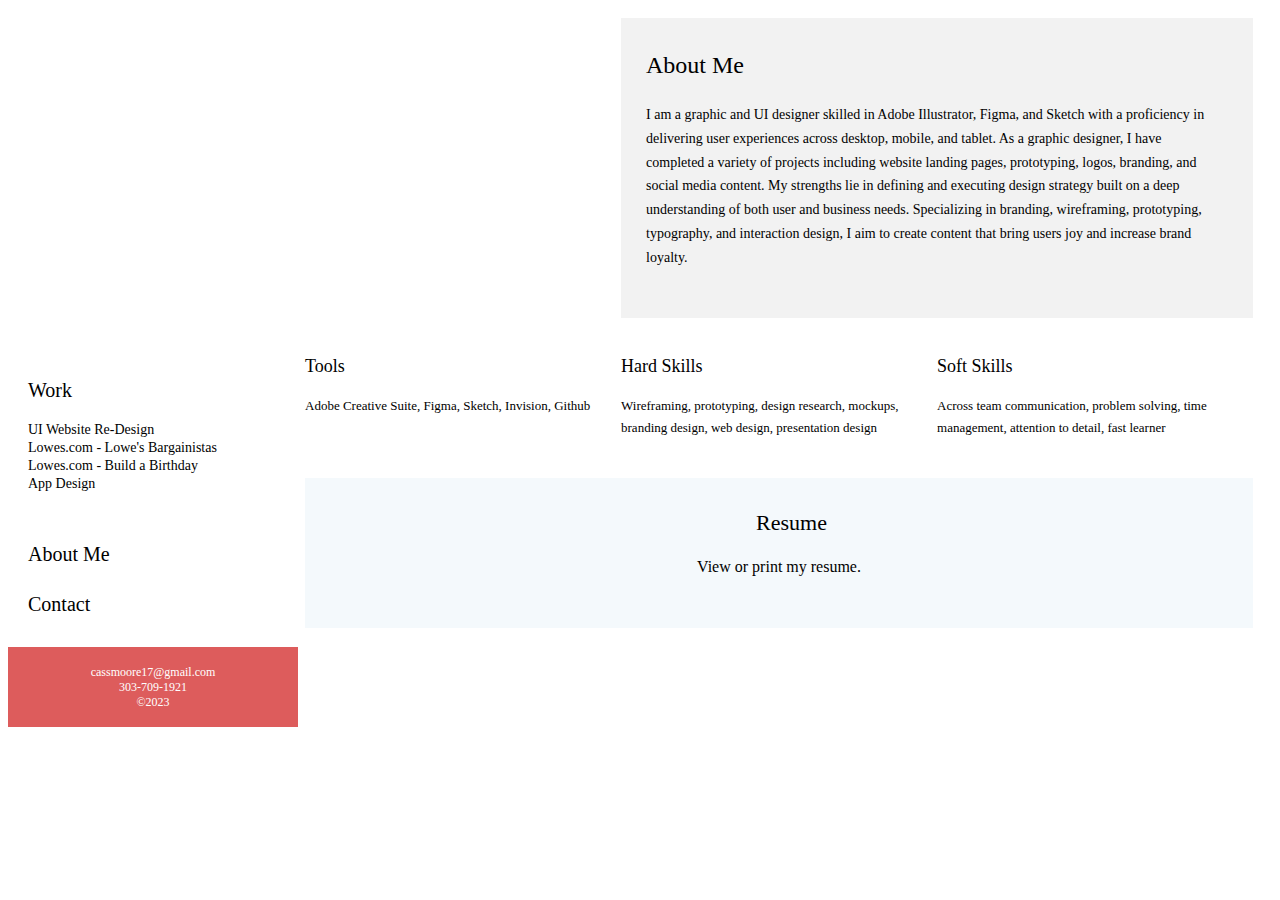
==== about.html @ 49cff114 "about page" ====
<!DOCTYPE HTML>
    <head>
        <title>Cassidy Moore Portfolio</title>
        <link rel="stylesheet" type="text/css" href="css/style.css">
    </head>
    <body>
      <!-- Nav HTML -->
       <div id="parent">
            <div id="child1">
                <div class="card"></div>
                <div class="card2"></div>
                <div class="center">
                    <a href="index.html"class="head">Work</a>
                    <br><br>
                    <a href="#"class="subhead">UI Website Re-Design</a><br>
                    <a href="#"class="subhead">Lowes.com - Lowe's Bargainistas</a><br>
                    <a href="#"class="subhead">Lowes.com - Build a Birthday</a><br>
                    <a href="#"class="subhead">App Design</a>
               </div>
               <div class="center2">
                <a href="about.html" class="head">About Me</a>
                </div>
                <div class="center2">
                    <a href="#" class="head">Contact</a>
                </div>
                <br>
                <div class="center3">
                    <a href="#"class="subhead2">cassmoore17@gmail.com</a>
                    <a href="#"class="subhead2">303-709-1921</a>
                    <a href="#"class="subhead2">©2023</a>

                </div>
                
            </div>

            <div id="child2">
                <div class="container-with-grid2">
                    <div class="top"></div><br>
                    <div class="rightBar">
                        <p class="text">About Me</p>
                        <p class="subcopy">I am a graphic and UI designer skilled in Adobe Illustrator, Figma, and Sketch with a proficiency in delivering user experiences across desktop, mobile, and tablet. As a graphic designer, I have completed a variety of projects including website landing pages, prototyping, logos, branding, and social media content. My strengths lie in defining and executing design strategy built on a deep understanding of both user and business needs. Specializing in branding, wireframing, prototyping, typography, and interaction design, I aim to create content that bring users joy and increase brand loyalty.</p>
                    </div>
                    <div class="leftBar">
                        <p class="copy">Tools</p>
                        <p class="copy2">Adobe Creative Suite, Figma, Sketch, Invision, Github</p>
                    </div>
                    <div class="middleBar">
                        <p class="copy">Hard Skills</p>
                        <p class="copy2">Wireframing, prototyping, design research, mockups, branding design, web design, presentation design</p>
                    </div>
                    <div class="rightSide">
                        <p class="copy">Soft Skills</p>
                        <p class="copy2">Across team communication, problem solving, time management, attention to detail, fast learner</p>
                    </div>
                    <div class="resume">
                        <p class="copy3">Resume</p>
                        <a href="https://drive.google.com/file/d/1GVAP5gpmJ6_N8iRvDX2gfwFN0xfYXAM5/view?usp=sharing" class="copy4">View or print my resume.</a>
                    </div>
                  </div>
    
    
            </div>  
            
        </div>
 
    
    </body>
</html>
---- css/style.css ----
#parent {
    display: flex;
    flex-direction: row;
    background-color: white;
    height: 800px;
    width: 100%;
    padding: 10;
  }
  
  #child1 {
    flex-direction: column;
    background-color: white;
    height: 800px;
    width: 22%;
  }
  
  #child2 {
    display: flex;
    justify-content: flex-start;
    flex-direction: column;
    background-color: white;
    height: 800px;
    width: 75%;
    margin: 10px auto;
  }
  
  
  .card {
    background-image: url(../images/profile-photo.png);
    background-repeat: no-repeat;
    background-size: 300px 270px;
    height: 211px;
    width: 250px;
    padding: 20px;
    margin: 10px auto;
  }
  
  .card2 {
      background-image: url(../images/logo3.png);
      background-repeat: no-repeat;
      background-size: 280px 80px;
      height: 40px;
      width: 250px;
      padding: 20px;
      margin: auto;
    }
  
  .center {
      background-color: white;
      height: 130px;
      width: 250px;
      padding: 20px;
  }
  
  .center2 {
      display: flex;
      background-color: white;
      height: 10px;
      width: 250px;
      padding: 20px;
      align-items: center;
  }
  
  
  .center3 {
    display: flex;
    background-color: #DD5C5C;
    height: 40px;
    width: 250px;
    padding: 20px;
    margin: auto;
    align-items: center;
    flex-direction: column;
    justify-content: center;
  }
  
  
  .head {
      color: black;
      text-decoration: none;
      font-size: 20px;
      font-family: poppins;
      font-weight: 100px;
  }
  
  .subhead {
      color: black;
      text-decoration: none;
      font-size: 14px;
      font-family: poppins;
      font-weight: 100px;
  }
  
  .subhead2 {
      color: white;
      text-decoration: none;
      font-size: 12px;
      font-family: poppins;
      font-weight: 200px;
      text-align: center;
  
  }
  
  .box {
    background-color: black;
    height: 250px;
    width: 250px;
    padding: 20px;
    margin: 10px auto;
  }
  
  .quote {
      display: flex;
      justify-content: center;
      text-align: center;
      font-size: 16px;
      color: black;
      font-family: poppins;
      padding: 40px;
      line-height: 1.8;
      font-weight: 100;
  }
  
  
  .card3 {
    display: flex;
    justify-content: center;
    flex-direction: column;
    background-color: #F5F5F5;
    height: 130px;
    width: 96%;
    margin: 10px auto;
    padding: 25px;
  }
  
  .column {
    width: 45%;
    height: 250px;
    background-color: grey;
  }
  
  .container-with-grid {
    display: grid;
    height: 550px;
    grid-template-columns: 1fr 1fr;
    grid-template-rows: 1fr 1fr;
    grid-template-areas: 
      "footerBar footerBar"
      "leftSidebar rightContent"
      "topRow headerBar"
      ;
  }
  .topRow {
    grid-area: topRow;
    background-image: url(../images/BAB.png);
    background-repeat: no-repeat;
    background-size: 100% 250px;
    width: 97%;
    height: 250px;
  }
  
  .topRow:hover {
    background-image: url(../images/BAB-hover.png);
    background-repeat: no-repeat;
  }
  
  .headerBar {
    grid-area: headerBar;
    background-image: url(../images/DonateKind.png);
    background-repeat: no-repeat;
    background-size: 100% 250px;
  }
  
  .headerBar:hover {
    background-image: url(../images/DonateKind-hover.png);
    background-repeat: no-repeat;
  }
  
  .leftSidebar {
    grid-area: leftSidebar;
    background-image: url(../images/WAS.png);
    background-repeat: no-repeat;
    background-size: 100% 250px;
    width: 97%;
    height: 250px;
    margin-bottom: 15px;
  }
  
  .leftSidebar:hover {
    background-image: url(../images/WAS-hover.png);
    background-repeat: no-repeat;
  }
  
  .rightContent {
    grid-area: rightContent;
    background-image: url(../images/HOC.png);
    background-repeat: no-repeat;
    background-size: 100% 260px;
    margin-bottom: 15px;
  
  }
  
  .rightContent:hover {
    background-image: url(../images/HOC-1.png);
    background-repeat: no-repeat;
  }
  
  .footerBar {
    grid-area: footerBar;
    background-color: #F5F5F5;
    height: 180px;
    margin-bottom: 15px;
  }

  .container-with-grid2 {
    display: grid;
    height: 550px;
    grid-template-columns: 1fr 1fr 1fr;
    grid-template-rows: 1fr 1fr 1fr;
    grid-template-areas: 
      "top rightBar rightBar"
      "leftBar middleBar rightSide"
      "resume resume resume"
      ;
  }

  .top{
    grid-area: top;
    background-image: url(../images/photo.png);
    background-repeat: no-repeat;
    background-size: 100% 300px;
    height: 300px;
    margin-right: 15px;
    margin-bottom: 20px;
  }

  .rightBar {
    grid-area: rightBar;
    background-color: #F2F2F2;
    height: 300px;
    margin-bottom: 20px;
  }

  .leftBar {
    grid-area: leftBar;
    background-color: white;
    height: 100px;
    margin-right: 15px;
    margin-bottom: 20px;
  }
   
  .middleBar {
    grid-area: middleBar;
    background-color: white;
    height: 120px;
    margin-right: 15px;
    margin-bottom: 20px;
  }

  .rightSide {
    grid-area: rightSide;
    background-color: white;
    height: 120px;
    margin-bottom: 20px;
  }

  .resume {
    grid-area: resume;
    background-color: #F4F9FC;
    height: 150px;
    margin-bottom: 20px;
  }

  .text {
    display: flex;
    justify-content: flex-start;
    align-items: center;
    font-size: 24px;
    color: black;
    font-family: poppins;
    padding-top: 10px;
    padding-left: 25px;
    font-weight: 100;
}

.subcopy {
    display: flex;
    justify-content: center;
    align-items: center;
    font-size: 14px;
    color: black;
    font-family: poppins;
    padding-left: 25px;
    padding-right: 30px;
    line-height: 1.7;
    font-weight: 100;
}

.copy {
    display: flex;
    align-items: flex-start;
    justify-content: flex-start;
    font-size: 18px;
    color: black;
    font-family: poppins;
    font-weight: 400;
}

.copy2 {
    display: flex;
    align-items: flex-start;
    justify-content: flex-start;
    font-size: 13px;
    color: black;
    font-family: poppins;
    line-height: 1.7;
    font-weight: 100;
}

.copy3 {
    display: flex;
    justify-content: center;
    align-items: center;
    font-size: 22px;
    color: black;
    font-family: poppins;
    padding-top: 10px;
    padding-left: 25px;
    font-weight: 100;
}

.copy4 {
    display: flex;
    align-items: center;
    justify-content: center;
    font-size: 16px;
    text-decoration: none;
    color: black;
    font-family: poppins;
    font-weight: 100;
}
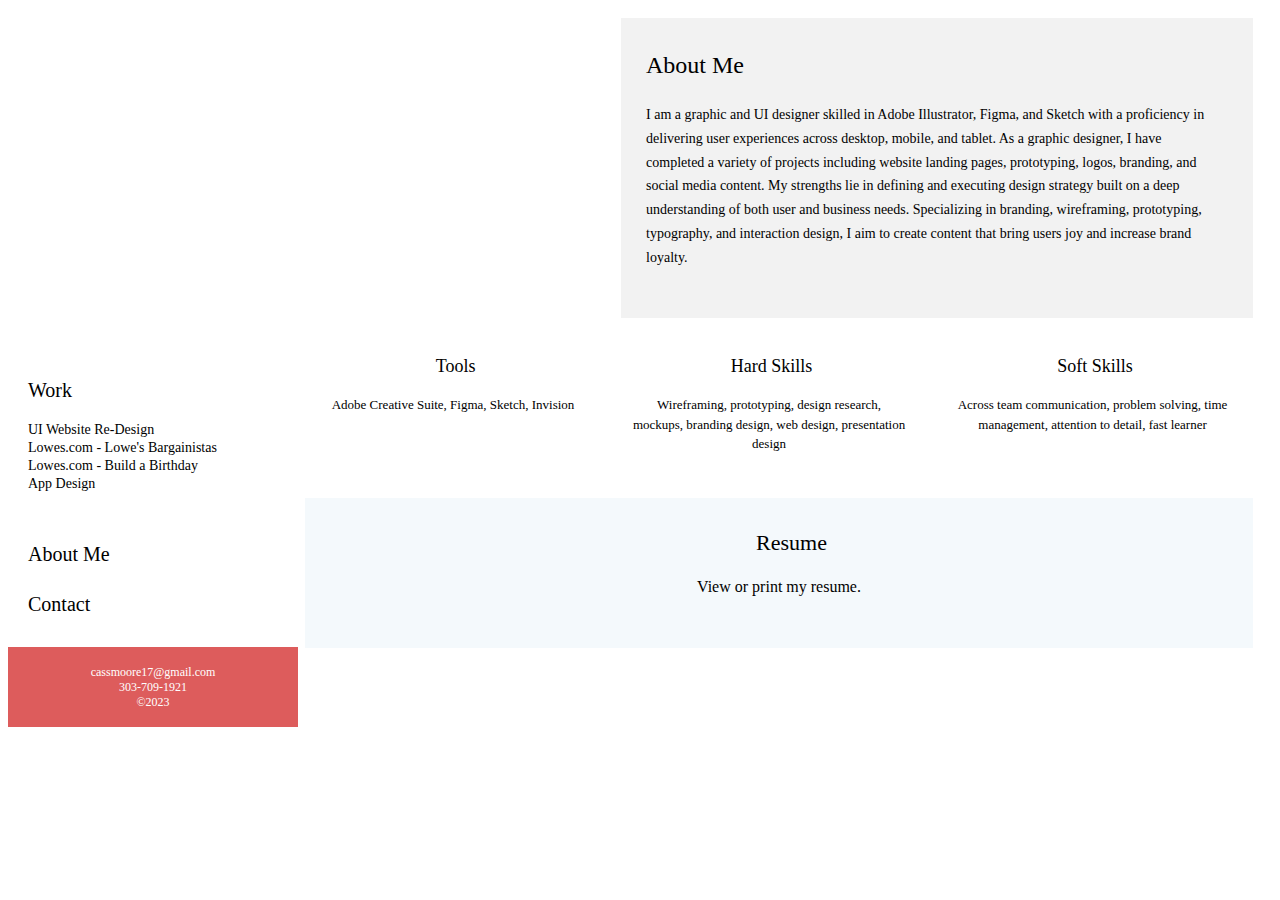
==== commit 1d73f9c4: "text update" ====
--- a/about.html
+++ b/about.html
@@ -42,7 +42,7 @@
                     </div>
                     <div class="leftBar">
                         <p class="copy">Tools</p>
-                        <p class="copy2">Adobe Creative Suite, Figma, Sketch, Invision, Github</p>
+                        <p class="copy2">Adobe Creative Suite, Figma, Sketch, Invision</p>
                     </div>
                     <div class="middleBar">
                         <p class="copy">Hard Skills</p>
--- a/css/style.css
+++ b/css/style.css
@@ -252,7 +252,7 @@
   .middleBar {
     grid-area: middleBar;
     background-color: white;
-    height: 120px;
+    height: 140px;
     margin-right: 15px;
     margin-bottom: 20px;
   }
@@ -260,7 +260,7 @@
   .rightSide {
     grid-area: rightSide;
     background-color: white;
-    height: 120px;
+    height: 140px;
     margin-bottom: 20px;
   }
 
@@ -298,8 +298,8 @@
 
 .copy {
     display: flex;
-    align-items: flex-start;
-    justify-content: flex-start;
+    align-items: center;
+    justify-content: center;
     font-size: 18px;
     color: black;
     font-family: poppins;
@@ -308,12 +308,15 @@
 
 .copy2 {
     display: flex;
-    align-items: flex-start;
-    justify-content: flex-start;
+    align-items: center;
+    justify-content: center;
+    text-align: center;
     font-size: 13px;
     color: black;
     font-family: poppins;
-    line-height: 1.7;
+    padding-left: 10px;
+    padding-right: 15px;
+    line-height: 1.5;
     font-weight: 100;
 }
 
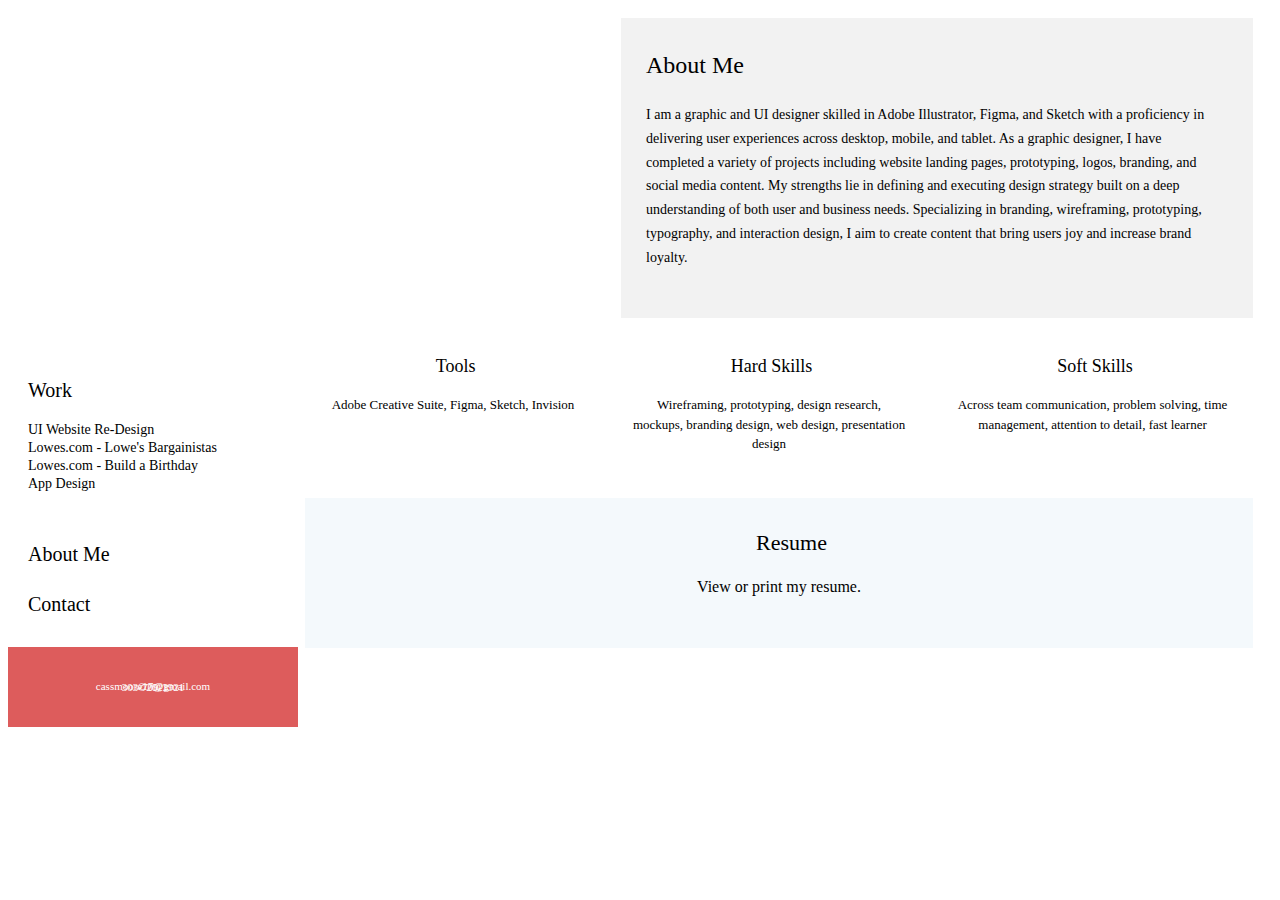
==== commit 68b11240: "edits" ====
--- a/about.html
+++ b/about.html
@@ -65,4 +65,5 @@
  
     
     </body>
+    <script src="js/index.js"></script>
 </html>--- a/css/style.css
+++ b/css/style.css
@@ -92,9 +92,12 @@
   }
   
   .subhead2 {
+      display: flex;
+      justify-content: center;
+      line-height: .5px;
       color: white;
       text-decoration: none;
-      font-size: 12px;
+      font-size: 11px;
       font-family: poppins;
       font-weight: 200px;
       text-align: center;
@@ -343,3 +346,9 @@
     font-weight: 100;
 }
 
+
+
+
+
+
+
